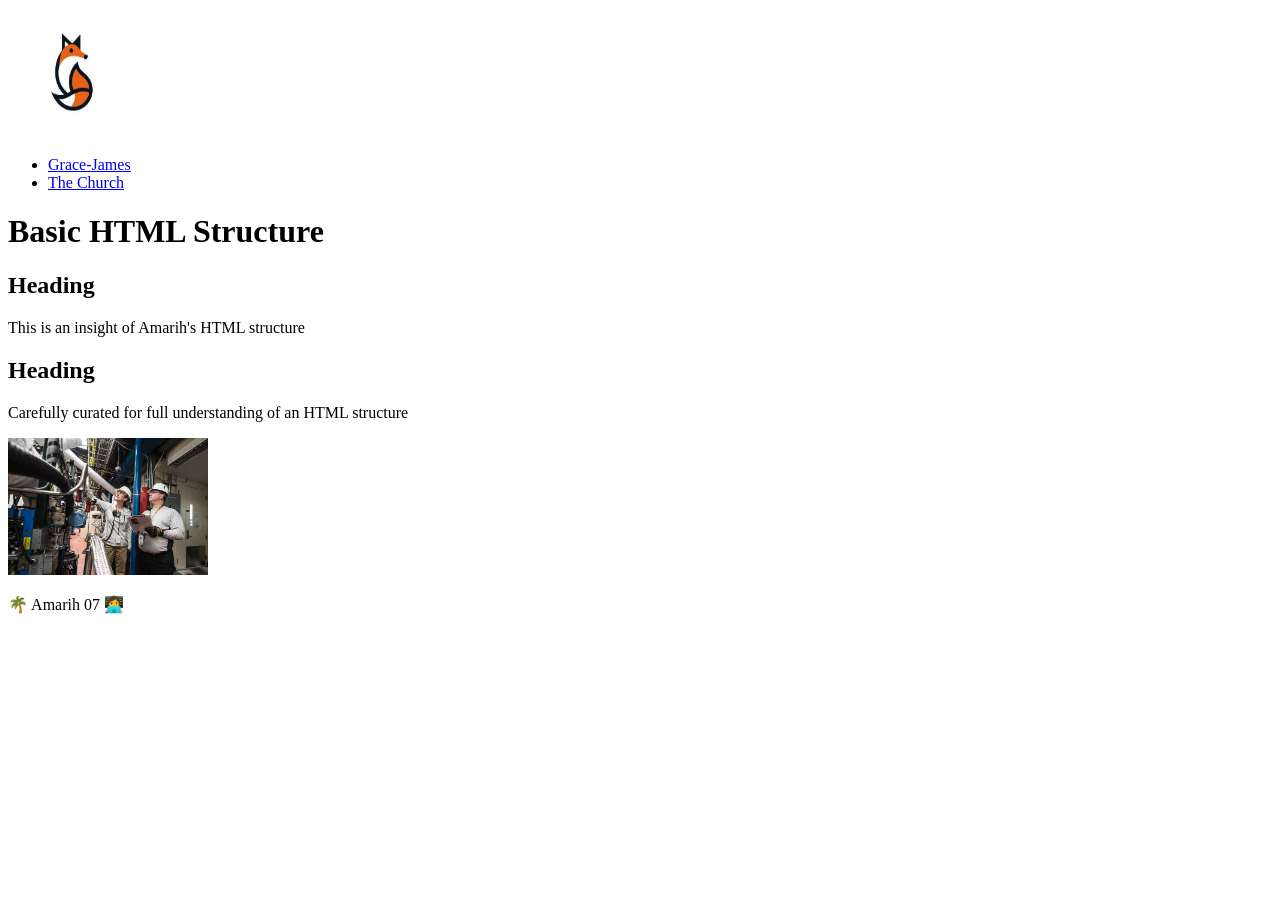
==== week02/basic-layout.html @ 048e1407 "week02" ====
<!DOCTYPE html>
<html lang="en-US">
<head>
<meta charset="utf-8">
<meta name="viewport" content="width=device-width, initial-scale=1">
<title>Basic HTML Structure</title>
<meta name="description" content="A basic HTML structure example using semantic HTML elements"><meta name="author" content="Amarih07">
<link rel="stylesheet" href="space/styles.css">
</head>
<body>
<header>
<img src="images/logo.jpeg" alt="HTML Layout Logo" width="128" height="128"></header>
<nav>
<ul><li><a href="https://byui.edu">Grace-James</a></li><li>
<a href="https://churchofjesuschrist.org">The Church</a></li></ul>
</nav>
<main>
<h1>Basic HTML Structure</h1>
<section>
<h2>Heading</h2>
<p>This is an insight of Amarih's HTML structure</p>
</section>
<section>
<h2>Heading</h2>
<p>Carefully curated for full understanding of an HTML structure</p>
</section>
</main>
<aside><img src="images/image2.jpeg" alt="The Engineering working site" width="200"></aside>
<footer><p>🌴 Amarih 07 👩‍💻</p></footer>
</body>
</html>
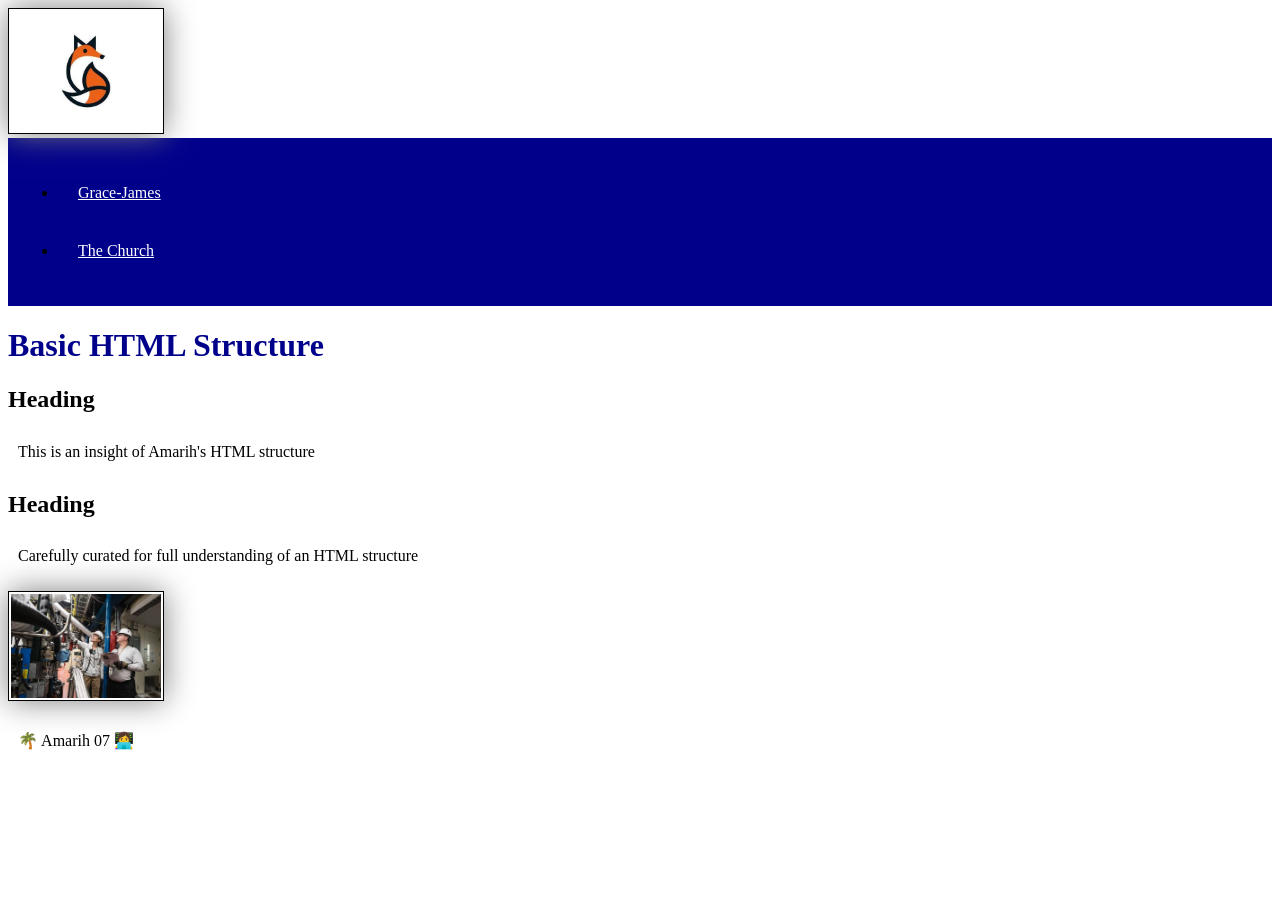
==== commit 2e40c38d: "week2" ====
--- a/week02/basic-layout.html
+++ b/week02/basic-layout.html
@@ -5,7 +5,7 @@
 <meta name="viewport" content="width=device-width, initial-scale=1">
 <title>Basic HTML Structure</title>
 <meta name="description" content="A basic HTML structure example using semantic HTML elements"><meta name="author" content="Amarih07">
-<link rel="stylesheet" href="space/styles.css">
+<link rel="stylesheet" href="styles.css">
 </head>
 <body>
 <header>
--- a/week02/styles.css
+++ b/week02/styles.css
@@ -0,0 +1,9 @@
+p { padding: 10px;}
+img { width: 150px; 
+height: auto; 
+border: 1px solid black; 
+padding: 2px; 
+box-shadow: 0 0 30px gray;}
+h1 { color: darkblue;}
+nav a { color: white; display: block; padding: 20px;}
+nav { background-color: darkblue; padding: 10px;}
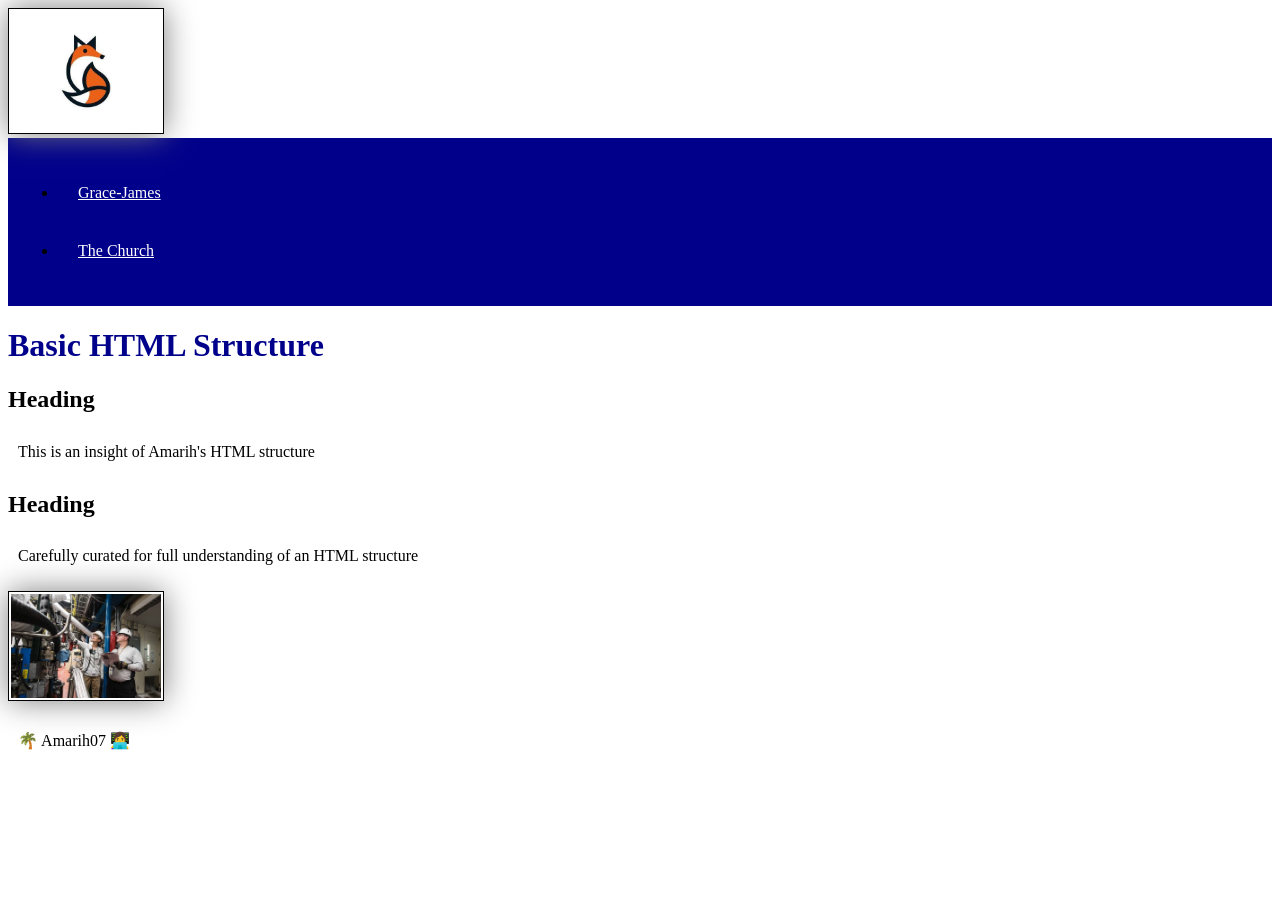
==== commit 78bb4187: "week02" ====
--- a/week02/basic-layout.html
+++ b/week02/basic-layout.html
@@ -26,6 +26,6 @@
 </section>
 </main>
 <aside><img src="images/image2.jpeg" alt="The Engineering working site" width="200"></aside>
-<footer><p>🌴 Amarih 07 👩‍💻</p></footer>
+<footer><p>🌴 Amarih07 👩‍💻</p></footer>
 </body>
 </html>
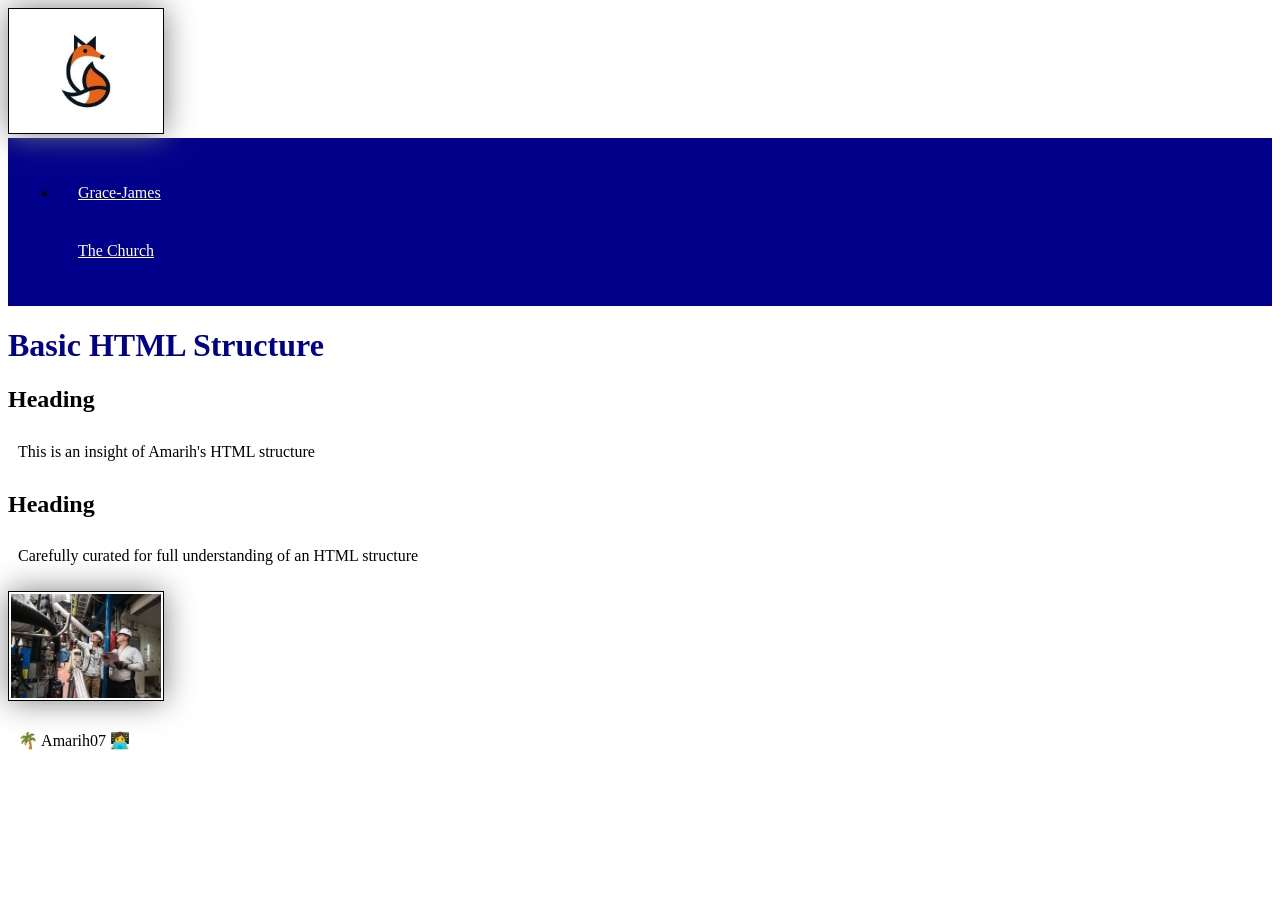
==== commit 523b07e8: "week02" ====
--- a/week02/basic-layout.html
+++ b/week02/basic-layout.html
@@ -1,31 +1,44 @@
 <!DOCTYPE html>
 <html lang="en-US">
+
 <head>
-<meta charset="utf-8">
-<meta name="viewport" content="width=device-width, initial-scale=1">
-<title>Basic HTML Structure</title>
-<meta name="description" content="A basic HTML structure example using semantic HTML elements"><meta name="author" content="Amarih07">
-<link rel="stylesheet" href="styles.css">
+    <meta charset="utf-8">
+    <meta name="viewport" content="width=device-width, initial-scale=1">
+    <title>Basic HTML Structure</title>
+    <meta name="description" content="A basic HTML structure example using semantic HTML elements">
+    <meta name="author" content="Amarih07">
+    <link rel="stylesheet" href="styles.css">
 </head>
+
 <body>
-<header>
-<img src="images/logo.jpeg" alt="HTML Layout Logo" width="128" height="128"></header>
-<nav>
-<ul><li><a href="https://byui.edu">Grace-James</a></li><li>
-<a href="https://churchofjesuschrist.org">The Church</a></li></ul>
-</nav>
-<main>
-<h1>Basic HTML Structure</h1>
-<section>
-<h2>Heading</h2>
-<p>This is an insight of Amarih's HTML structure</p>
-</section>
-<section>
-<h2>Heading</h2>
-<p>Carefully curated for full understanding of an HTML structure</p>
-</section>
-</main>
-<aside><img src="images/image2.jpeg" alt="The Engineering working site" width="200"></aside>
-<footer><p>🌴 Amarih07 👩‍💻</p></footer>
+    <header>
+        <img src="images/logo.jpeg" alt="HTML Layout Logo" width="128" height="128">
+    </header>
+    <nav>
+        <ul>
+            <li>
+                <a href="https://www.google.com">Grace-James</a>
+                <a href="https://www.youtube.com">The Church</a>
+            </li>
+        </ul>
+    </nav>
+    <main>
+        <h1>Basic HTML Structure</h1>
+        <section>
+            <h2>Heading</h2>
+            <p>This is an insight of Amarih's HTML structure</p>
+        </section>
+        <section>
+            <h2>Heading</h2>
+            <p>Carefully curated for full understanding of an HTML structure</p>
+        </section>
+    </main>
+    <aside>
+        <img src="images/image2.jpeg" alt="The Engineering working site" width="200">
+    </aside>
+    <footer>
+        <p>🌴 Amarih07 👩‍💻</p>
+    </footer>
 </body>
+
 </html>
--- a/week02/styles.css
+++ b/week02/styles.css
@@ -1,9 +1,9 @@
 p { padding: 10px;}
 img { width: 150px; 
-height: auto; 
-border: 1px solid black; 
-padding: 2px; 
-box-shadow: 0 0 30px gray;}
+    height: auto; 
+    border: 1px solid black; 
+    padding: 2px; 
+    box-shadow: 0 0 30px gray;}
 h1 { color: darkblue;}
 nav a { color: white; display: block; padding: 20px;}
 nav { background-color: darkblue; padding: 10px;}
